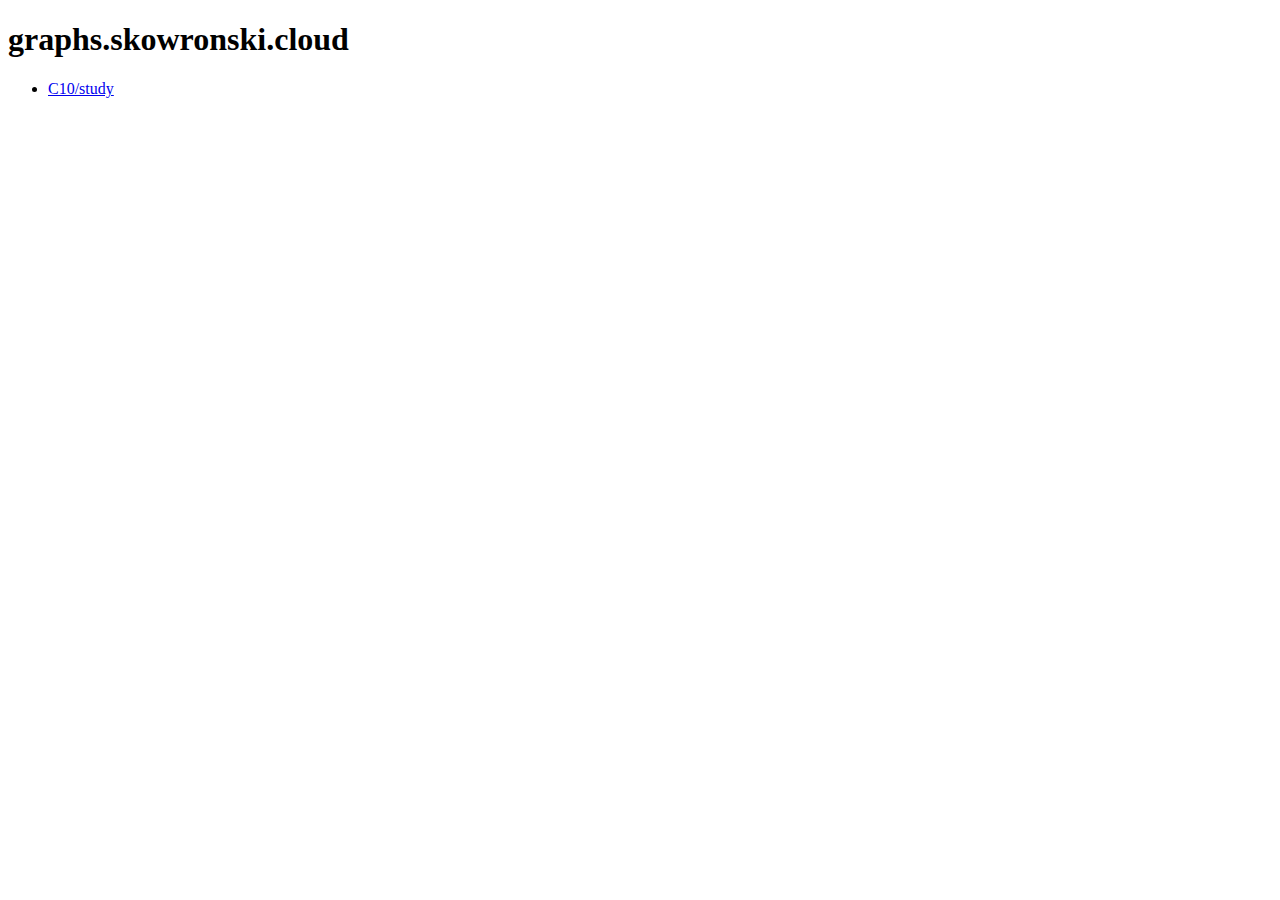
==== index.html @ 93ea69da "init; c10/study" ====
<!DOCTYPE html>
<html>
<head>
	<meta charset="utf-8">
	<meta name="viewport" content="width=device-width, initial-scale=1">
	<title>graphs.skowronski.cloud</title>
</head>
<body>
<h1>graphs.skowronski.cloud</h1>
<ul>
	<li><a href="c10_inside_study.html">C10/study</a></li>
</ul>
</body>
</html>
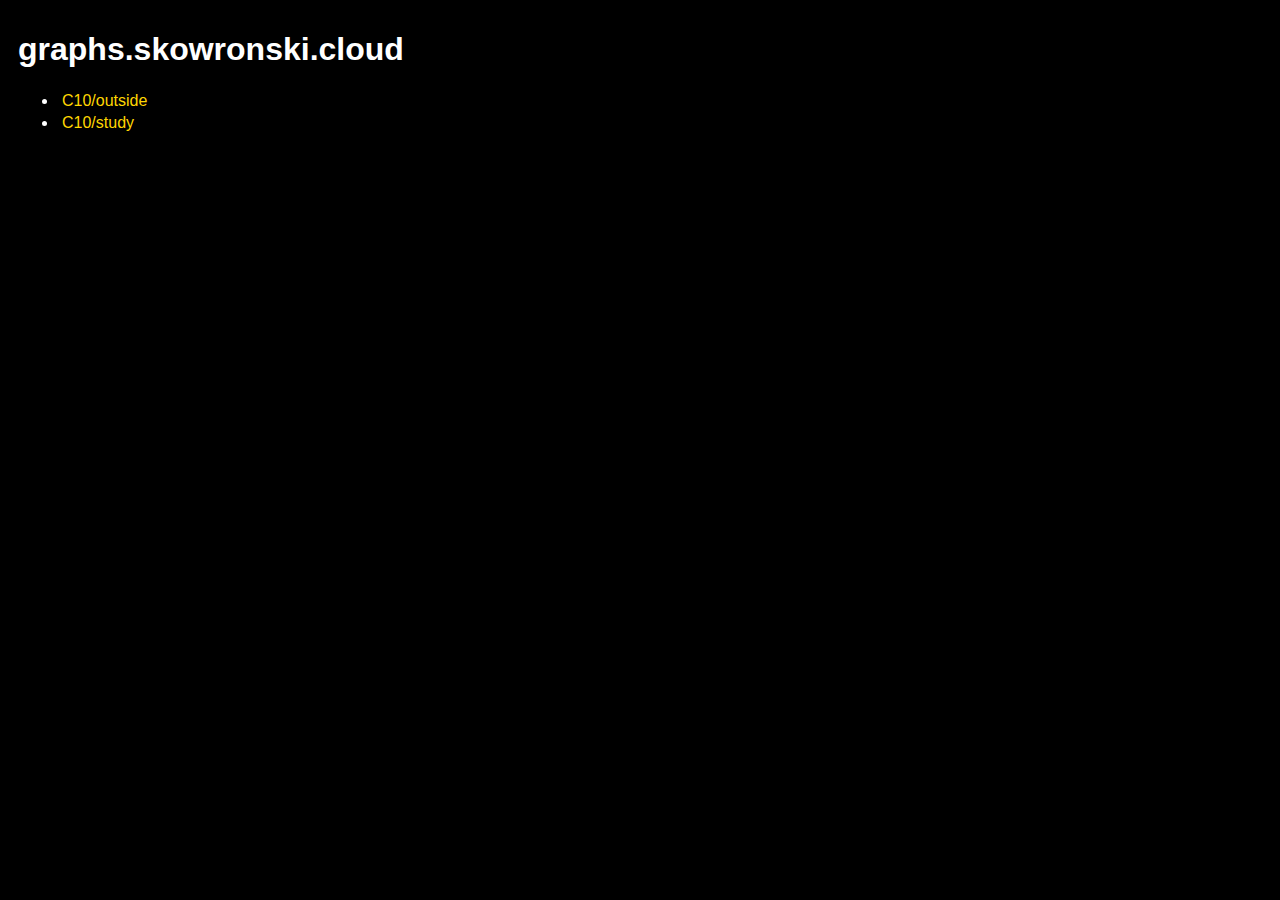
==== commit 12b010aa: "add c10_outside, change styles, save source dashboard" ====
--- a/index.html
+++ b/index.html
@@ -4,11 +4,14 @@
 	<meta charset="utf-8">
 	<meta name="viewport" content="width=device-width, initial-scale=1">
 	<title>graphs.skowronski.cloud</title>
+	<link rel="stylesheet" type="text/css" href="style.css" media="screen" />
+	<link rel="icon" type="image/x-icon" href="https://skowronski.cloud/favicon.ico">
 </head>
 <body>
 <h1>graphs.skowronski.cloud</h1>
 <ul>
-	<li><a href="c10_inside_study.html">C10/study</a></li>
+	<li><a href="c10_outside.html">C10/outside</a></li>
+	<li><a href="c10_study.html">C10/study</a></li>
 </ul>
 </body>
 </html>--- a/style.css
+++ b/style.css
@@ -0,0 +1,33 @@
+@font-face {
+  font-family: 'Ubuntu';
+  font-style: normal;
+  font-weight: 400;
+  src: url(https://skowron.ski/assets/fonts/Ubuntu.woff2) format('woff2');
+}
+@font-face {
+  font-family: 'Ubuntu Mono';
+  font-style: normal;
+  font-weight: 400;
+  src: url(https://skowron.ski/assets/fonts/UbuntuMono.woff2) format('woff2');
+}
+html {
+  font-family: 'Ubuntu', sans-serif;
+  background: black;
+  color:  white;
+  padding: 10px;
+}
+img.graph {
+  width:  360px;
+}
+li {
+  padding: 2px;
+}
+a {
+  color:  gold;
+  padding: 2px;
+  text-decoration: none;
+}
+a:hover {
+  color: black;
+  background: gold;
+}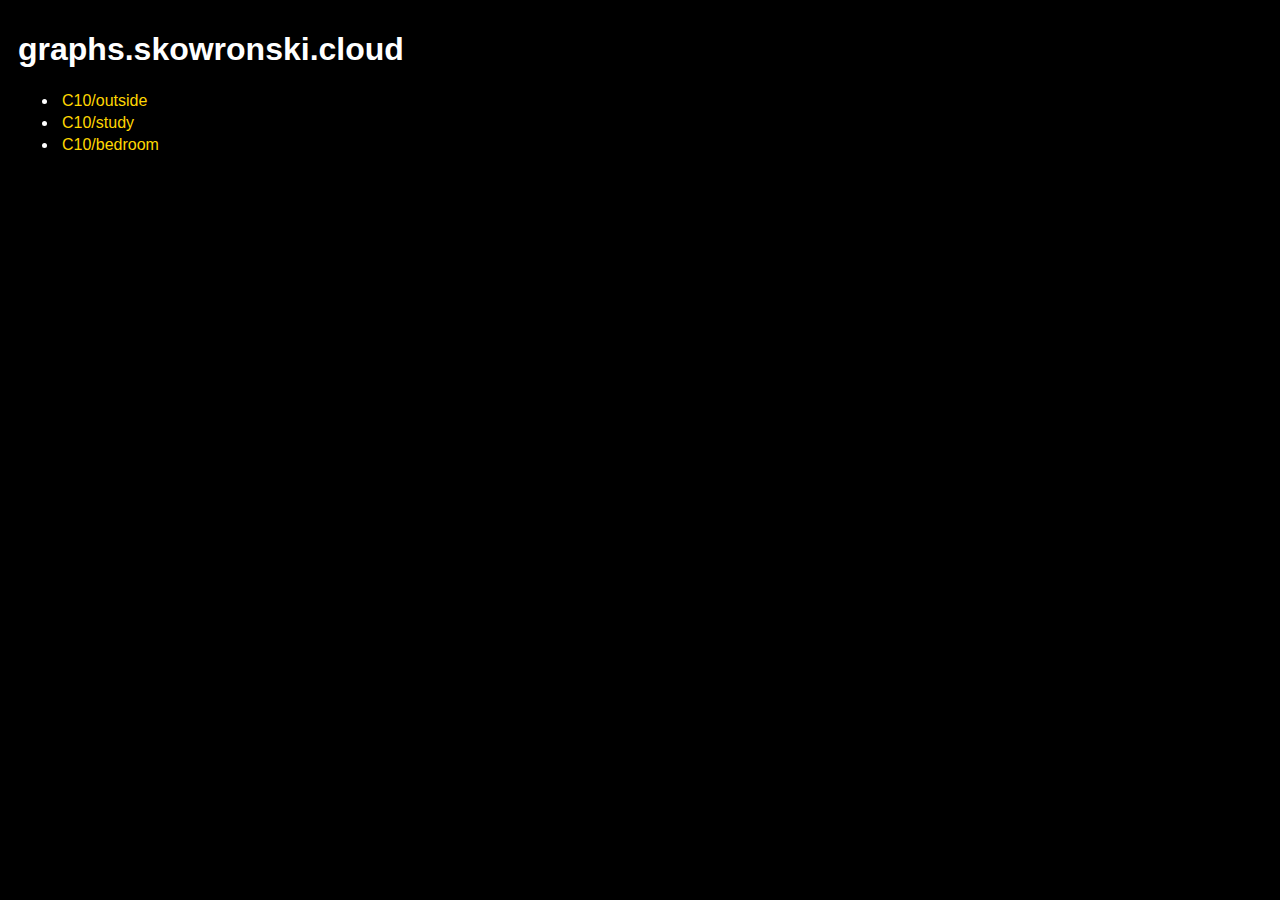
==== commit 738d3975: "add bedroom measurements, rename few graphs" ====
--- a/index.html
+++ b/index.html
@@ -12,6 +12,7 @@
 <ul>
 	<li><a href="c10_outside.html">C10/outside</a></li>
 	<li><a href="c10_study.html">C10/study</a></li>
+	<li><a href="c10_bedroom.html">C10/bedroom</a></li>
 </ul>
 </body>
 </html>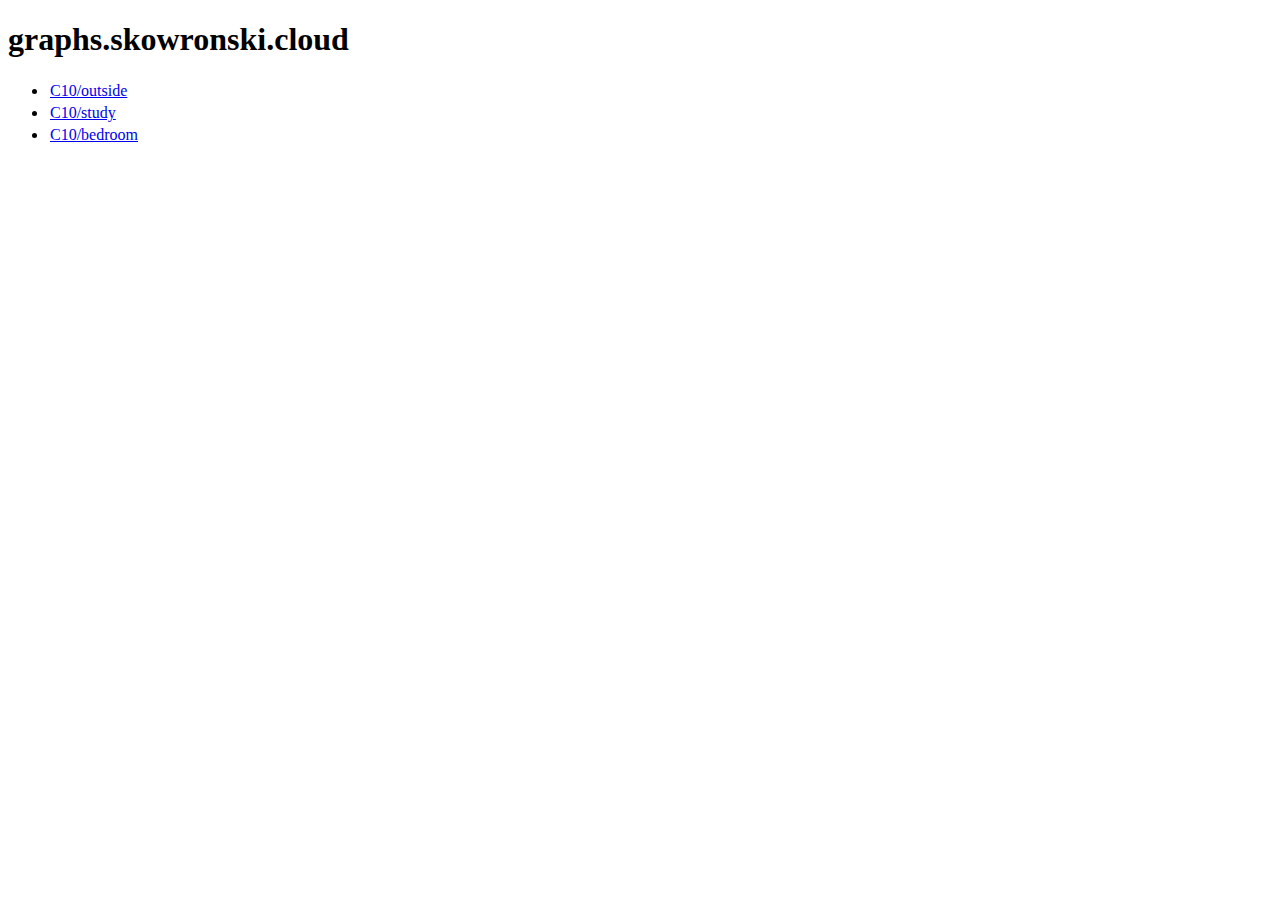
==== commit a731d577: "move common assets to scloud_assets" ====
--- a/index.html
+++ b/index.html
@@ -4,6 +4,7 @@
 	<meta charset="utf-8">
 	<meta name="viewport" content="width=device-width, initial-scale=1">
 	<title>graphs.skowronski.cloud</title>
+    <link rel="stylesheet" type="text/css" href="/scloud_assets/scloud.css" />
 	<link rel="stylesheet" type="text/css" href="style.css" media="screen" />
 	<link rel="icon" type="image/x-icon" href="https://skowronski.cloud/favicon.ico">
 </head>
--- a/style.css
+++ b/style.css
@@ -1,33 +1,6 @@
-@font-face {
-  font-family: 'Ubuntu';
-  font-style: normal;
-  font-weight: 400;
-  src: url(https://skowron.ski/assets/fonts/Ubuntu.woff2) format('woff2');
-}
-@font-face {
-  font-family: 'Ubuntu Mono';
-  font-style: normal;
-  font-weight: 400;
-  src: url(https://skowron.ski/assets/fonts/UbuntuMono.woff2) format('woff2');
-}
-html {
-  font-family: 'Ubuntu', sans-serif;
-  background: black;
-  color:  white;
-  padding: 10px;
-}
 img.graph {
   width:  360px;
 }
 li {
   padding: 2px;
-}
-a {
-  color:  gold;
-  padding: 2px;
-  text-decoration: none;
-}
-a:hover {
-  color: black;
-  background: gold;
 }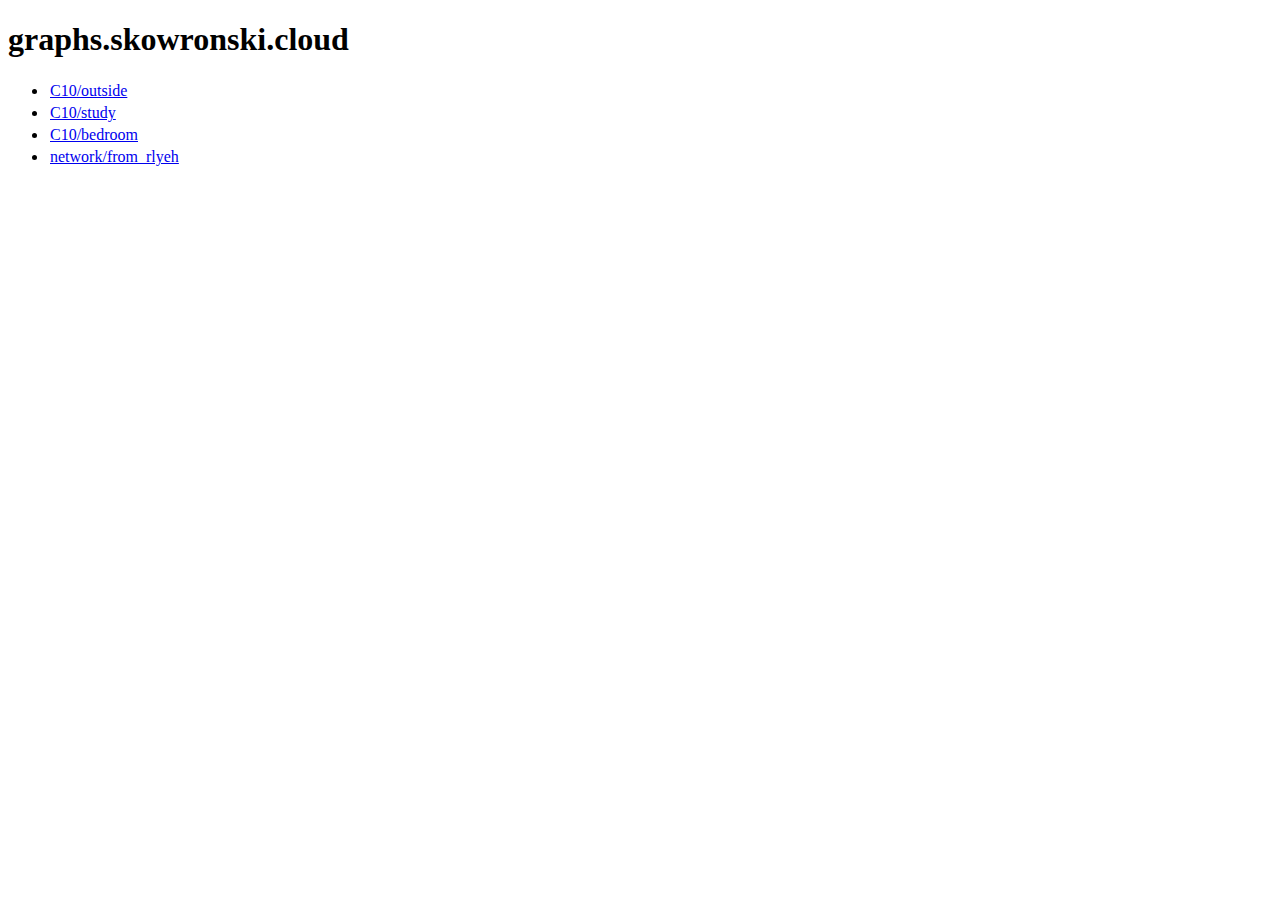
==== commit e494a46b: "add network/from_rlyeh" ====
--- a/index.html
+++ b/index.html
@@ -14,6 +14,7 @@
 	<li><a href="c10_outside.html">C10/outside</a></li>
 	<li><a href="c10_study.html">C10/study</a></li>
 	<li><a href="c10_bedroom.html">C10/bedroom</a></li>
+	<li><a href="from_rlyeh.html">network/from_rlyeh</a></li>
 </ul>
 </body>
 </html>